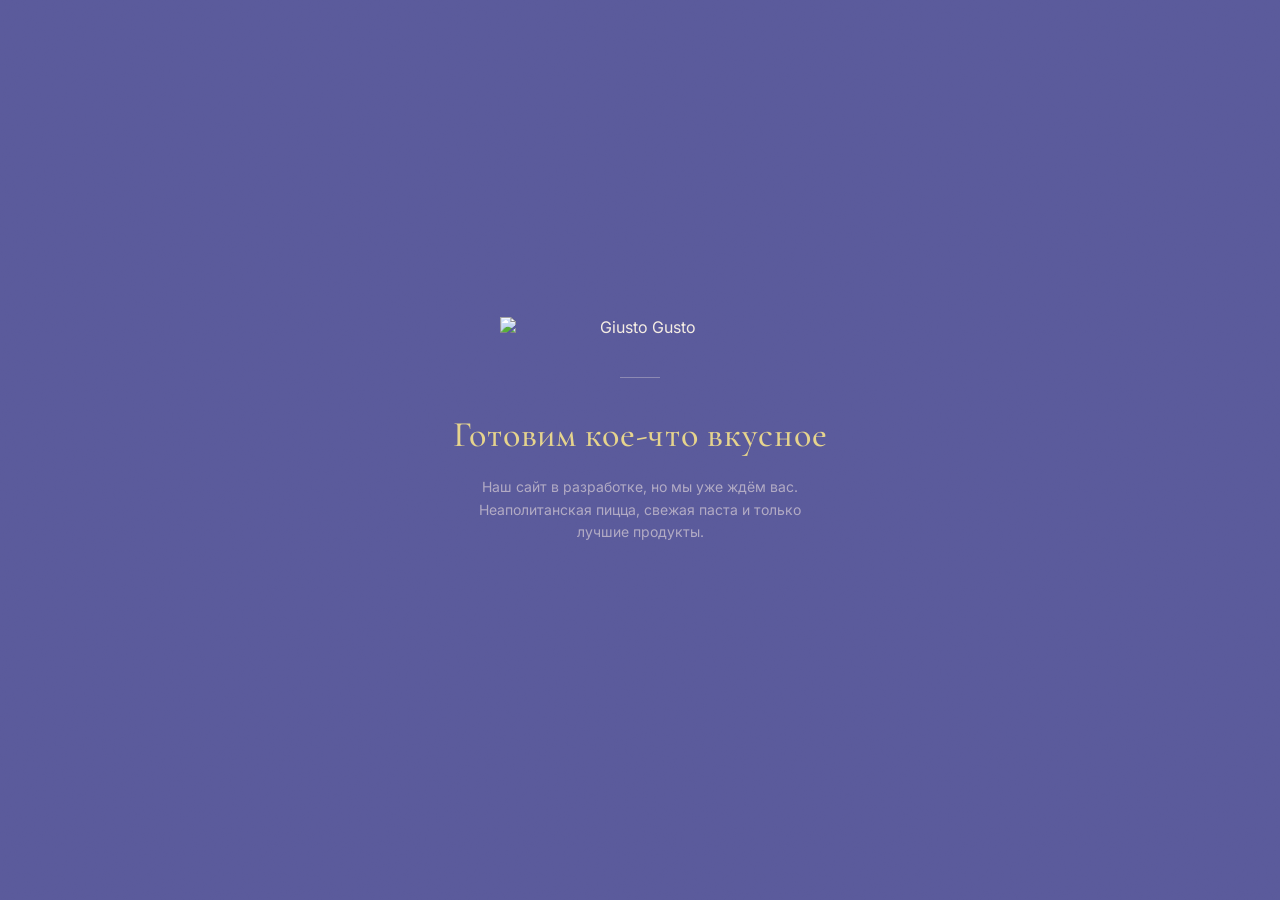
==== coming-soon.html @ 39e0cb91 "feat: small changes" ====
<!doctype html>
<html lang="ru">
<head>
  <meta charset="UTF-8" />
  <meta name="viewport" content="width=device-width, initial-scale=1.0" />
  <title>Giusto Gusto — скоро открытие сайта</title>
  <meta name="description" content="Сайт Giusto Gusto в разработке. Итальянское кафе в Санкт-Петербурге — неаполитанская пицца из дровяной печи." />
  <link rel="icon" href="welcome/favicon.svg" type="image/svg+xml" />
  <link href="https://fonts.googleapis.com/css2?family=Cormorant+Garamond:wght@400;500;600&family=Inter:wght@400;500&display=swap" rel="stylesheet" />
  <style>
    *, *::before, *::after { box-sizing: border-box; margin: 0; padding: 0; }

    body {
      font-family: Inter, system-ui, sans-serif;
      background: #5B5B9C;
      color: #f5ede3;
      height: 100dvh;
      display: flex;
      flex-direction: column;
      align-items: center;
      justify-content: center;
      text-align: center;
      padding: 24px;
      overflow: hidden;
    }

    .logo {
      width: min(280px, 70vw);
      height: auto;
      margin-bottom: 40px;
      opacity: 0;
      animation: fade-in 1s .3s ease forwards;
    }

    .line {
      width: 40px;
      height: 1px;
      background: rgba(236,225,224,.35);
      margin-bottom: 32px;
      opacity: 0;
      animation: fade-in .8s .6s ease forwards;
    }

    h1 {
      font-family: 'Cormorant Garamond', Georgia, serif;
      font-size: clamp(24px, 5vw, 36px);
      font-weight: 500;
      letter-spacing: .02em;
      line-height: 1.4;
      color: #E6D48D;
      margin-bottom: 16px;
      opacity: 0;
      animation: fade-up .8s .8s ease forwards;
    }

    .sub {
      font-size: 14px;
      color: rgba(236,225,224,.6);
      line-height: 1.6;
      max-width: 360px;
      margin-bottom: 40px;
      opacity: 0;
      animation: fade-up .8s 1s ease forwards;
    }


    .grain {
      position: fixed; inset: -50%; z-index: -1;
      width: 200%; height: 200%;
      background-image: url("data:image/svg+xml,%3Csvg viewBox='0 0 256 256' xmlns='http://www.w3.org/2000/svg'%3E%3Cfilter id='g'%3E%3CfeTurbulence type='fractalNoise' baseFrequency='0.9' numOctaves='4' stitchTiles='stitch'/%3E%3C/filter%3E%3Crect width='100%25' height='100%25' filter='url(%23g)' opacity='0.03'/%3E%3C/svg%3E");
      background-size: 256px;
      opacity: .25;
      pointer-events: none;
      animation: grain 8s steps(10) infinite;
    }

    @keyframes fade-in { to { opacity: 1; } }
    @keyframes fade-up { from { opacity: 0; transform: translateY(12px); } to { opacity: 1; transform: translateY(0); } }
    @keyframes pulse { 0%,100% { opacity:1; transform:scale(1); } 50% { opacity:.5; transform:scale(.8); } }
    @keyframes grain { 0%,100%{transform:translate(0)} 10%{transform:translate(-5%,-10%)} 30%{transform:translate(7%,-20%)} 50%{transform:translate(-15%,10%)} 70%{transform:translate(0,10%)} 90%{transform:translate(-10%,10%)} }
  </style>
</head>
<body>
  <div class="grain"></div>
  <img class="logo" src="welcome/assets/img/logos/logo-dark-full.svg" alt="Giusto Gusto" />
  <div class="line"></div>
  <h1>Готовим кое-что вкусное</h1>
  <p class="sub">Наш сайт в разработке, но мы уже ждём вас.<br>Неаполитанская пицца, свежая паста и&nbsp;только лучшие продукты.</p>
</body>
</html>
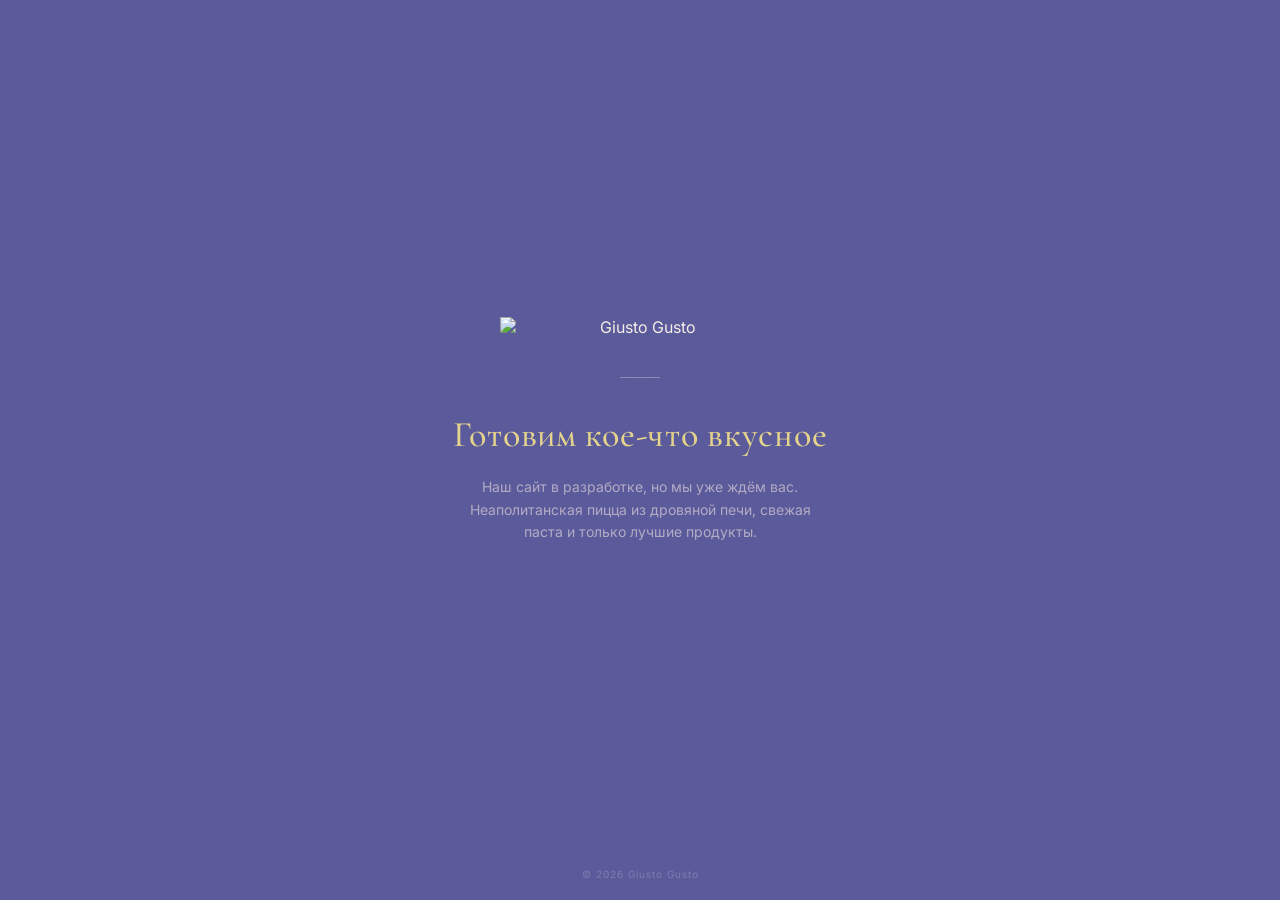
==== commit e2aae815: "feat: small changes for coming soon page" ====
--- a/coming-soon.html
+++ b/coming-soon.html
@@ -85,6 +85,7 @@
   <img class="logo" src="welcome/assets/img/logos/logo-dark-full.svg" alt="Giusto Gusto" />
   <div class="line"></div>
   <h1>Готовим кое-что вкусное</h1>
-  <p class="sub">Наш сайт в разработке, но мы уже ждём вас.<br>Неаполитанская пицца, свежая паста и&nbsp;только лучшие продукты.</p>
+  <p class="sub">Наш сайт в разработке, но мы уже ждём вас.<br>Неаполитанская пицца из&nbsp;дровяной печи, свежая паста и&nbsp;только лучшие продукты.</p>
+  <footer style="position:fixed;bottom:20px;font-size:10px;color:rgba(236,225,224,.25);letter-spacing:.1em;">© 2026 Giusto Gusto</footer>
 </body>
 </html>
